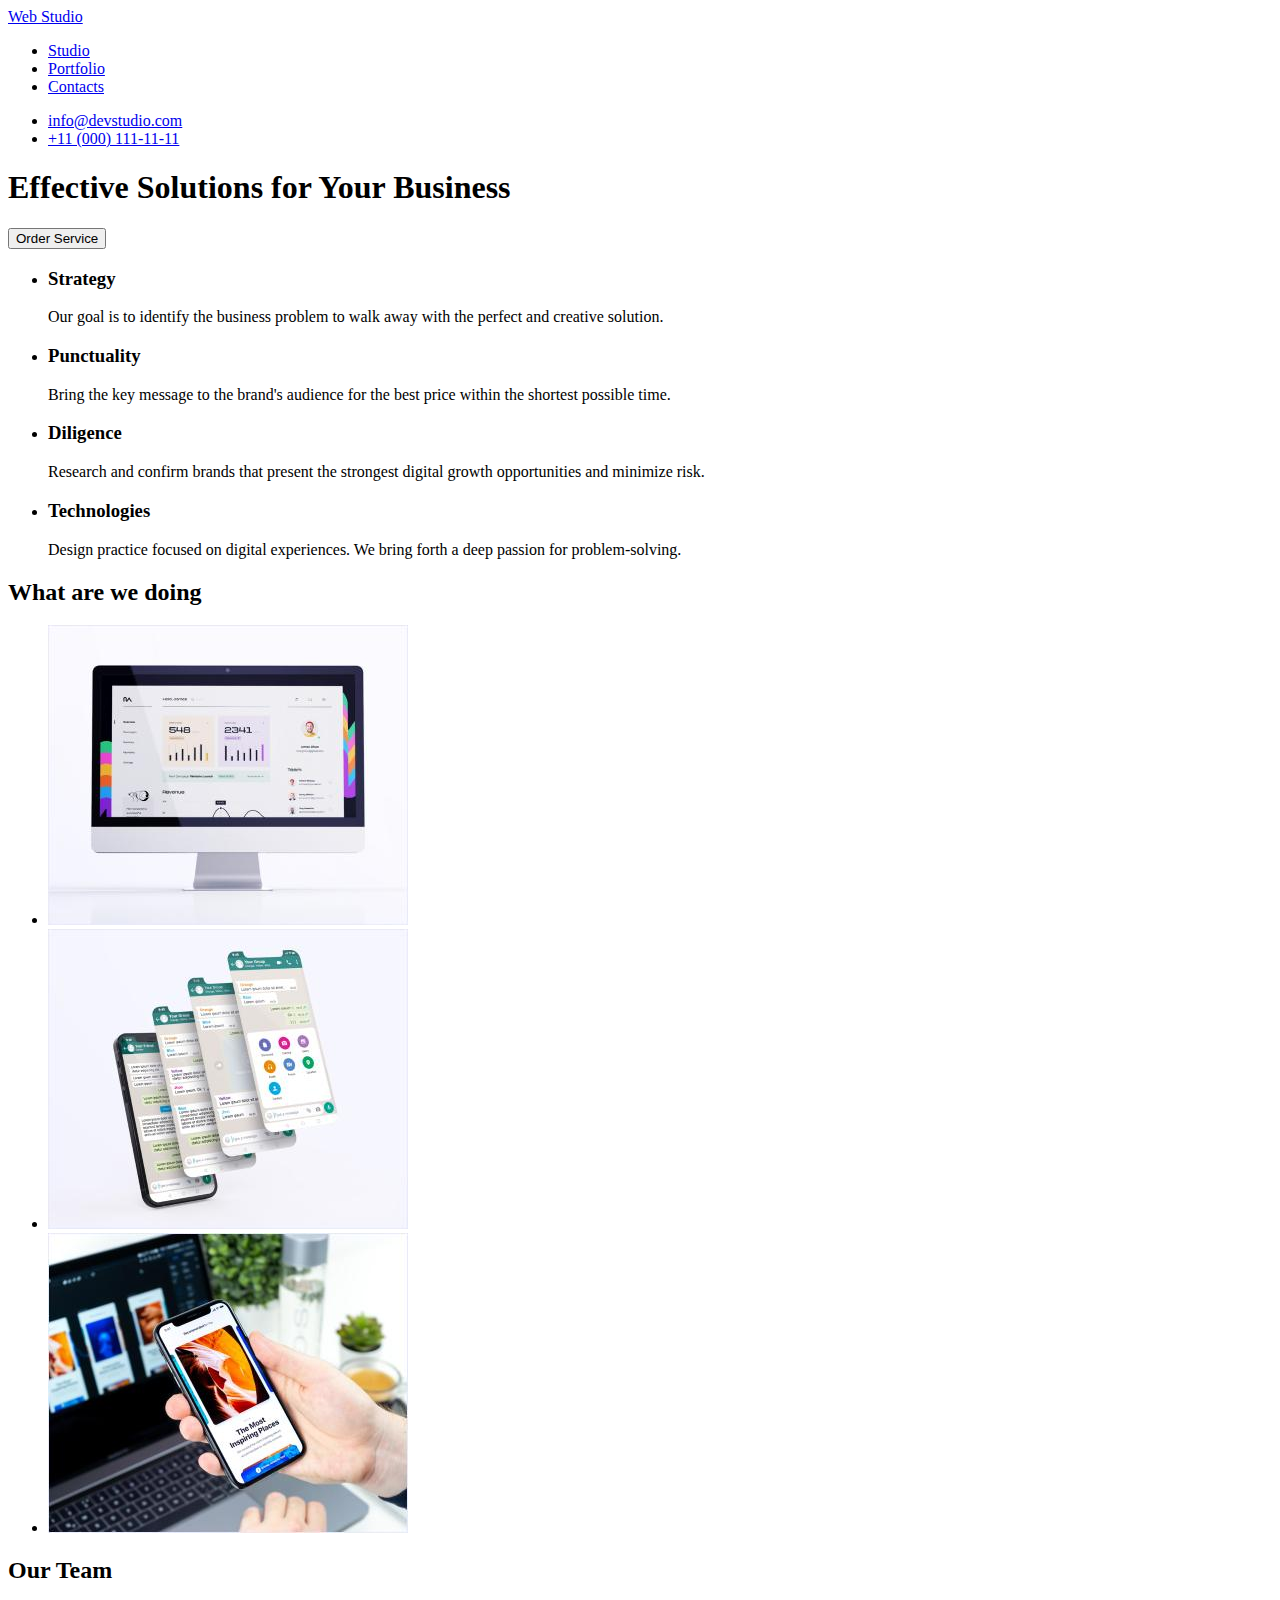
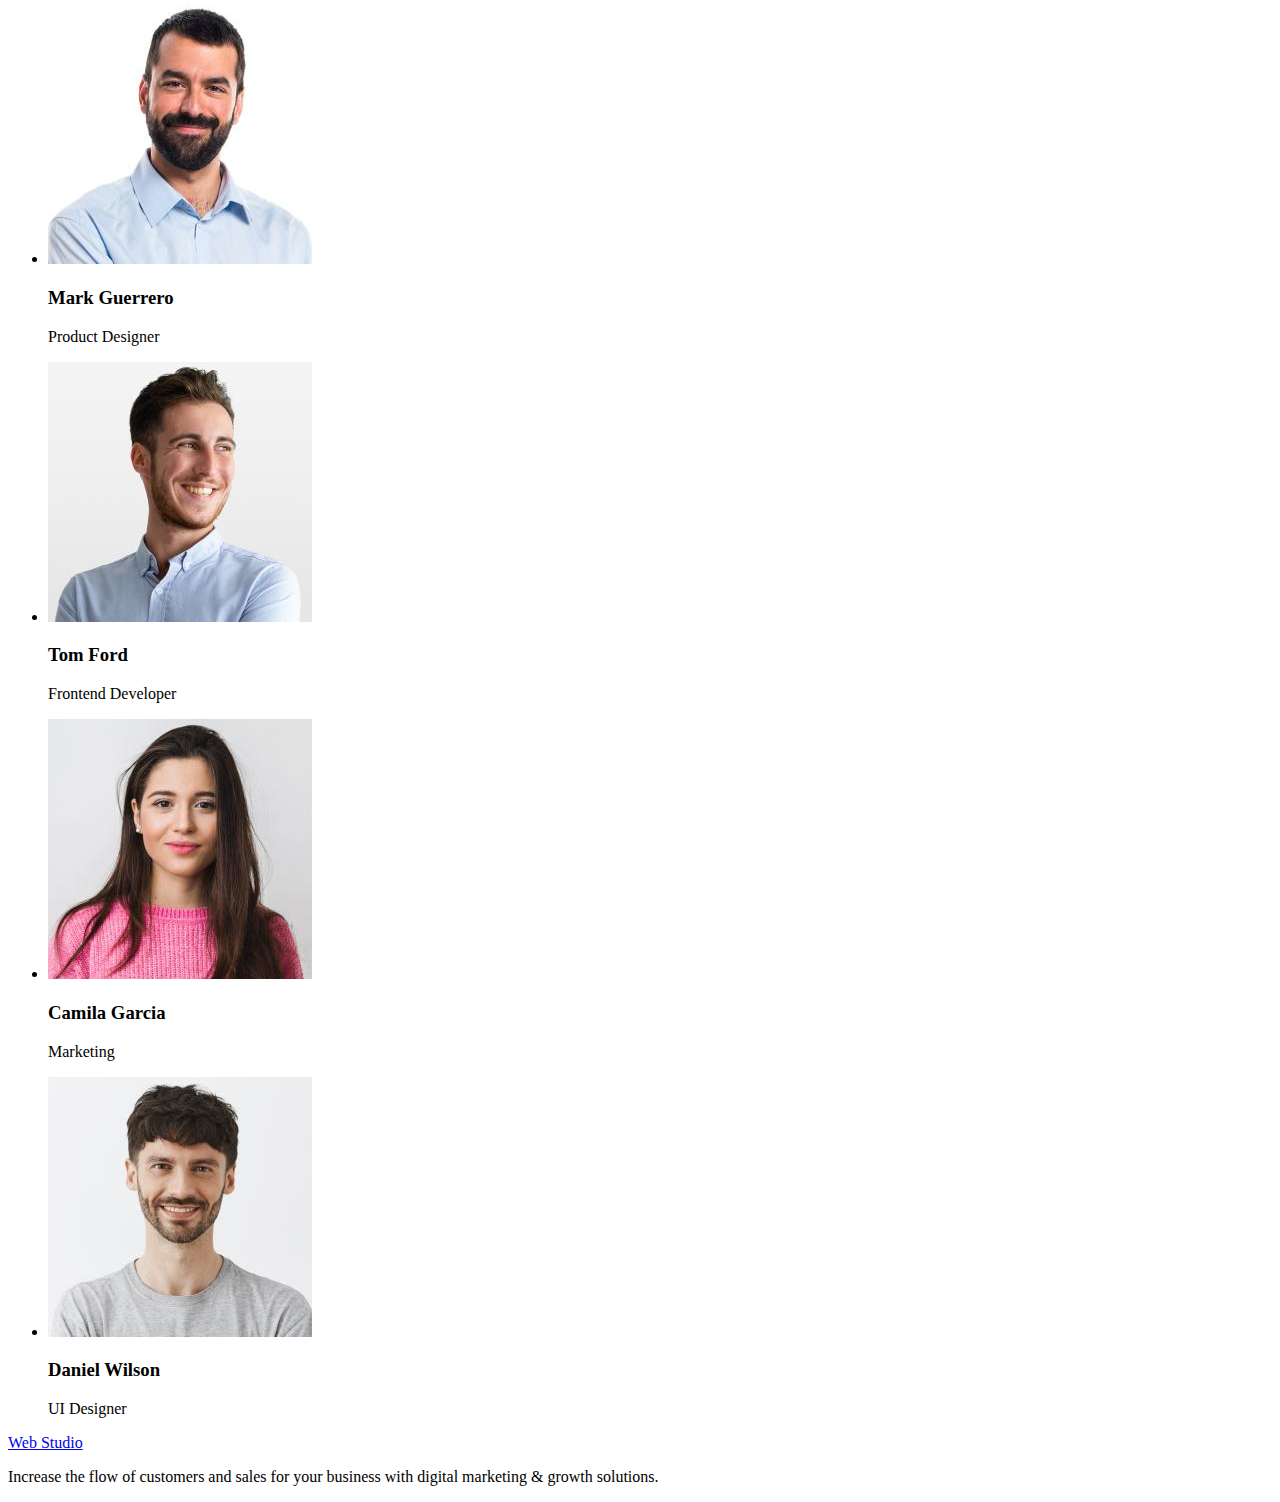
==== index.html @ 9831b47c "Initial commit" ====
<!DOCTYPE html>
<html lang="en">
  <head>
    <meta charset="UTF-8" />
    <meta http-equiv="X-UA-Compatible" content="IE=edge" />
    <meta name="viewport" content="width=device-width, initial-scale=1.0" />
    <title>Web Studio</title>
  </head>
  <body>
    <!-- HEADER -->
    <header>
      <!-- NAVIGATION -->
      <nav>
        <a href="./index.html">Web Studio</a>
        <ul>
          <li><a href="#">Studio</a></li>
          <li><a href="#">Portfolio</a></li>
          <li><a href="#">Contacts</a></li>
        </ul>
      </nav>
      <!-- HEADER CONTACTS -->
      <ul>
        <li><a href="mailto:info@devstudio.com">info@devstudio.com</a></li>
        <li><a href="tel:+110001111111">+11 (000) 111-11-11</a></li>
      </ul>
    </header>
    <main>
      <!-- HERRO -->
      <section>
        <h1>Effective Solutions for Your Business</h1>
        <button type="button">Order Service</button>
      </section>
      <!-- FEATURES -->
      <section>
        <h2 hidden>Features</h2>
        <ul>
          <li>
            <h3>Strategy</h3>
            <p>
              Our goal is to identify the business problem to walk away with the
              perfect and creative solution.
            </p>
          </li>
          <li>
            <h3>Punctuality</h3>
            <p>
              Bring the key message to the brand's audience for the best price
              within the shortest possible time.
            </p>
          </li>
          <li>
            <h3>Diligence</h3>
            <p>
              Research and confirm brands that present the strongest digital
              growth opportunities and minimize risk.
            </p>
          </li>
          <li>
            <h3>Technologies</h3>
            <p>
              Design practice focused on digital experiences. We bring forth a
              deep passion for problem-solving.
            </p>
          </li>
        </ul>
      </section>
      <!-- DIRECTIONS OF WORK -->
      <section>
        <h2>What are we doing</h2>
        <ul>
          <li>
            <img
              src="./images/direction/img-desktop.jpg"
              alt="image of desktop app on pc"
              width="360"
              height="300"
            />
          </li>
          <li>
            <img
              src="./images/direction/img-chat.jpg"
              alt="image of chat on phone"
              width="360"
              height="300"
            />
          </li>
          <li>
            <img
              src="./images/direction/img-app.jpg"
              alt="image of app on phone"
              width="360"
              height="300"
            />
          </li>
        </ul>
      </section>
      <!-- TEAM -->
      <section>
        <h2>Our Team</h2>
        <ul>
          <li>
            <img
              src="./images/team/img-mark-guerrero.jpg"
              alt="photo of product designer"
              width="264"
              height="260"
            />
            <h3>Mark Guerrero</h3>
            <p>Product Designer</p>
          </li>
          <li>
            <img
              src="./images/team/img-tom-ford.jpg"
              alt="photo of frontend developer"
              width="264"
              height="260"
            />
            <h3>Tom Ford</h3>
            <p>Frontend Developer</p>
          </li>
          <li>
            <img
              src="./images/team/img-camila-garcia.jpg"
              alt="photo of marketing manager"
              width="264"
              height="260"
            />
            <h3>Camila Garcia</h3>
            <p>Marketing</p>
          </li>
          <li>
            <img
              src="./images/team/img-daniel-wilson.jpg"
              alt="photo of UI designer"
              width="264"
              height="260"
            />
            <h3>Daniel Wilson</h3>
            <p>UI Designer</p>
          </li>
        </ul>
      </section>
    </main>
    <!-- FOOTER -->
    <footer>
      <a href="./index.html">Web Studio</a>
      <p>
        Increase the flow of customers and sales for your business with digital
        marketing & growth solutions.
      </p>
    </footer>
  </body>
</html>
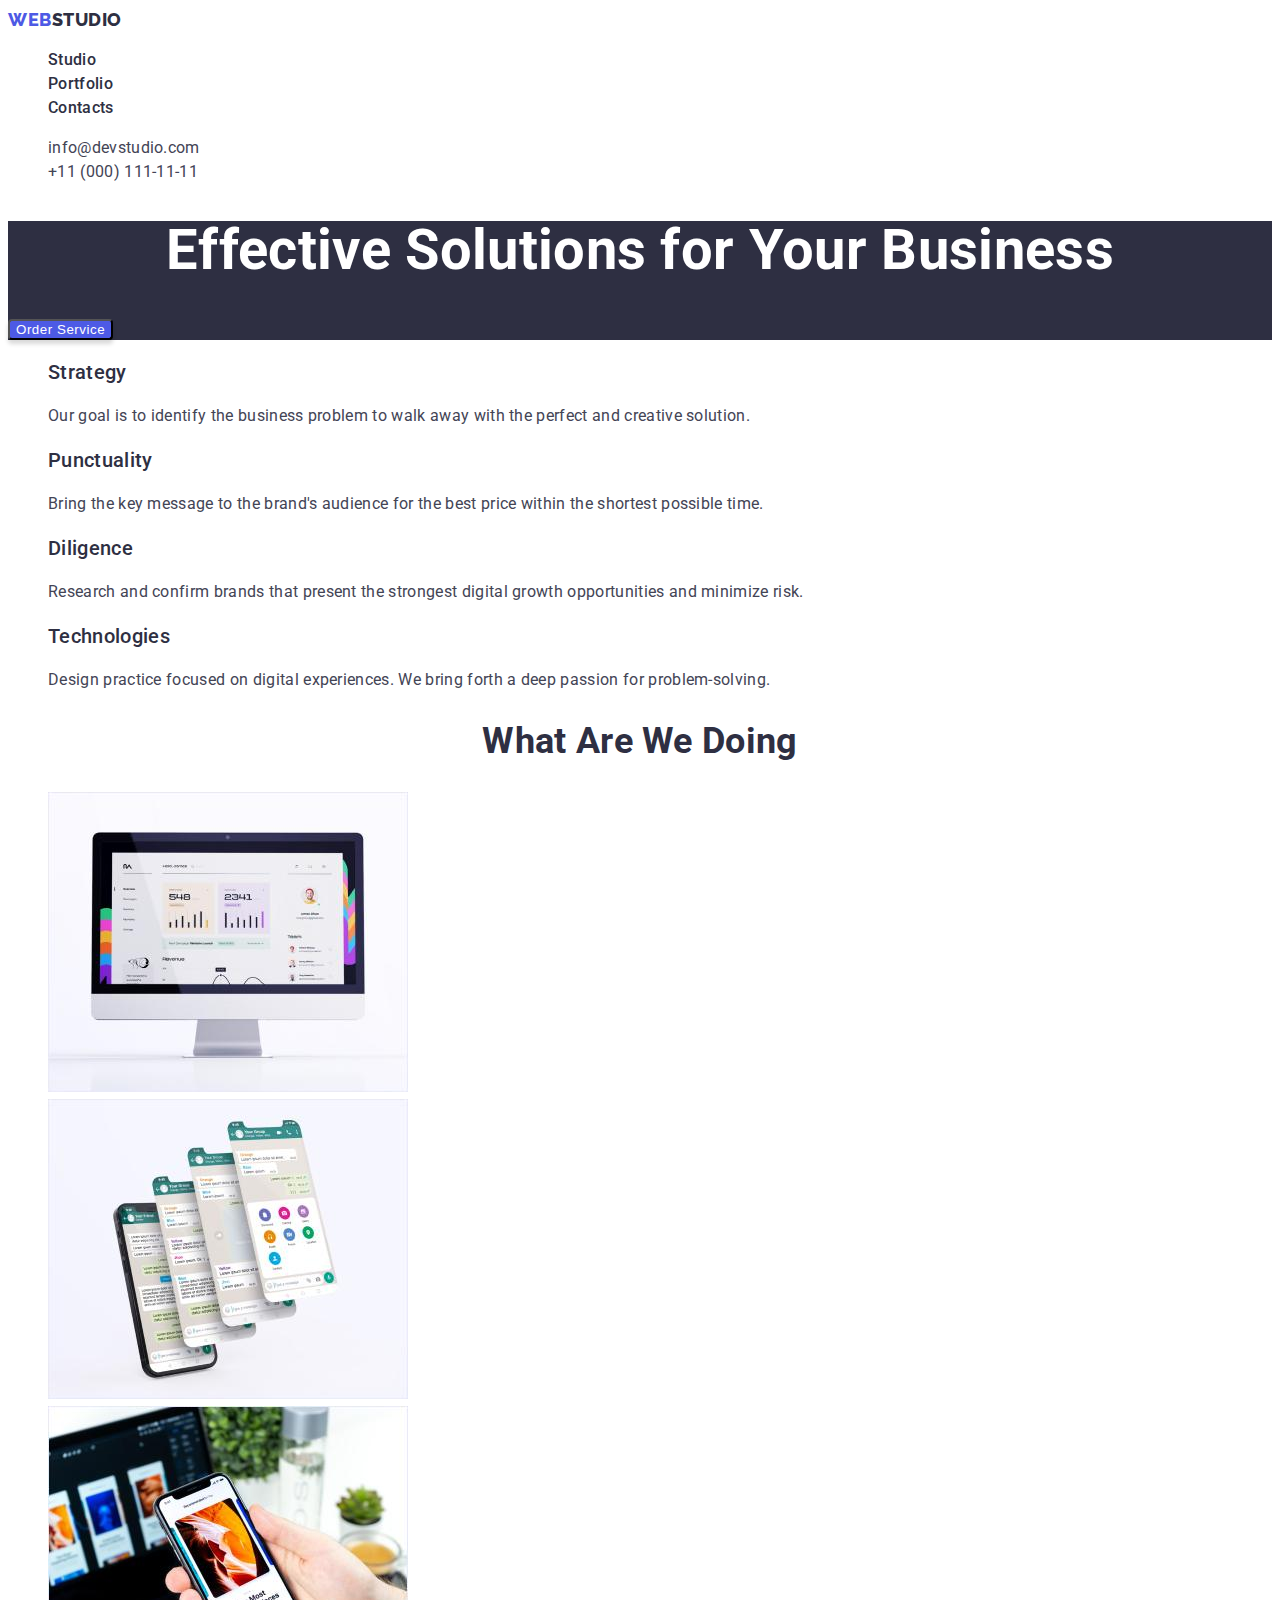
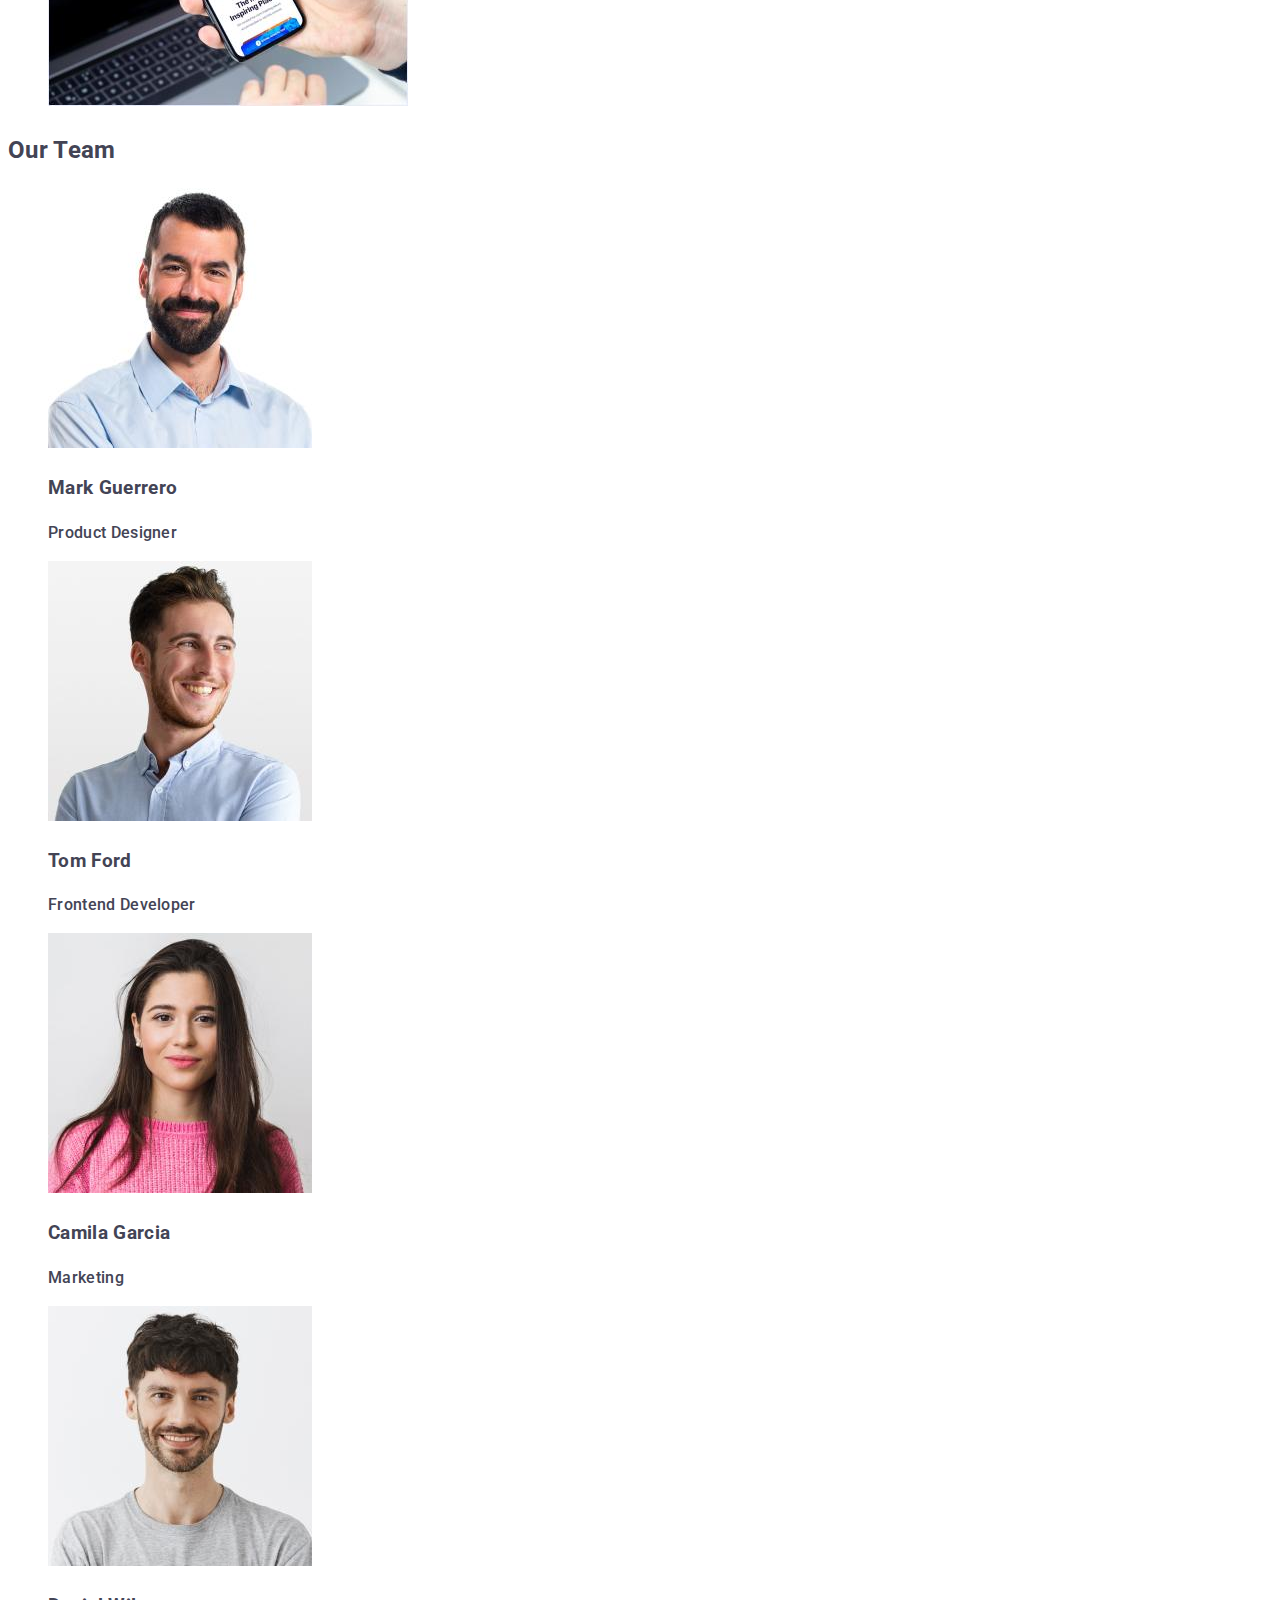
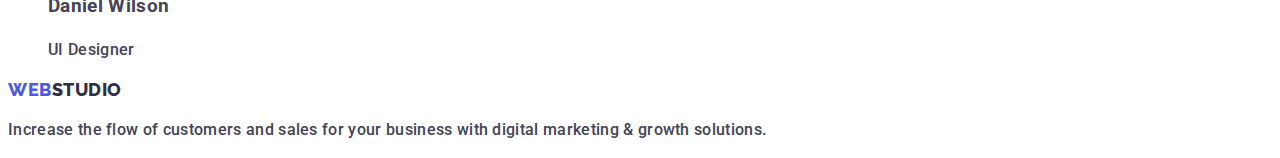
==== commit bdba4319: "Change index.html, add portfolio.hml, styles.css, img" ====
--- a/index.html
+++ b/index.html
@@ -5,59 +5,78 @@
     <meta http-equiv="X-UA-Compatible" content="IE=edge" />
     <meta name="viewport" content="width=device-width, initial-scale=1.0" />
     <title>Web Studio</title>
+    <link rel="preconnect" href="https://fonts.googleapis.com" />
+    <link rel="preconnect" href="https://fonts.gstatic.com" crossorigin />
+    <link
+      href="https://fonts.googleapis.com/css2?family=Raleway:wght@800&family=Roboto:wght@400;500;700&display=swap"
+      rel="stylesheet"
+    />
+    <link rel="stylesheet" href="./css/styles.css" />
   </head>
   <body>
     <!-- HEADER -->
     <header>
       <!-- NAVIGATION -->
       <nav>
-        <a href="./index.html">Web Studio</a>
-        <ul>
-          <li><a href="#">Studio</a></li>
-          <li><a href="#">Portfolio</a></li>
-          <li><a href="#">Contacts</a></li>
+        <a href="./index.html" class="logo-black link"
+          ><span class="logo-blue">Web</span> Studio</a
+        >
+        <ul class="list">
+          <li><a href="./index.html" class="link header-menu">Studio</a></li>
+          <li>
+            <a href="./portfolio.html" class="link header-menu">Portfolio</a>
+          </li>
+          <li><a href="#" class="link header-menu">Contacts</a></li>
         </ul>
       </nav>
       <!-- HEADER CONTACTS -->
-      <ul>
-        <li><a href="mailto:info@devstudio.com">info@devstudio.com</a></li>
-        <li><a href="tel:+110001111111">+11 (000) 111-11-11</a></li>
+      <ul class="list">
+        <li>
+          <a href="mailto:info@devstudio.com" class="link header-contacts"
+            >info@devstudio.com</a
+          >
+        </li>
+        <li>
+          <a href="tel:+110001111111" class="link header-contacts"
+            >+11 (000) 111-11-11</a
+          >
+        </li>
       </ul>
     </header>
     <main>
-      <!-- HERRO -->
-      <section>
-        <h1>Effective Solutions for Your Business</h1>
-        <button type="button">Order Service</button>
+      <!-- HERO -->
+      <section class="hero">
+        <h1 class="hero-title">Effective Solutions for Your Business</h1>
+        <button type="button" class="hero-button">Order Service</button>
       </section>
       <!-- FEATURES -->
       <section>
-        <h2 hidden>Features</h2>
-        <ul>
+        <h2 hidden class="hidden-title">Features</h2>
+        <ul class="list">
           <li>
-            <h3>Strategy</h3>
-            <p>
+            <h3 class="features-subtitle">Strategy</h3>
+            <p class="features-text">
               Our goal is to identify the business problem to walk away with the
               perfect and creative solution.
             </p>
           </li>
           <li>
-            <h3>Punctuality</h3>
-            <p>
+            <h3 class="features-subtitle">Punctuality</h3>
+            <p class="features-text">
               Bring the key message to the brand's audience for the best price
               within the shortest possible time.
             </p>
           </li>
           <li>
-            <h3>Diligence</h3>
-            <p>
+            <h3 class="features-subtitle">Diligence</h3>
+            <p class="features-text">
               Research and confirm brands that present the strongest digital
               growth opportunities and minimize risk.
             </p>
           </li>
           <li>
-            <h3>Technologies</h3>
-            <p>
+            <h3 class="features-subtitle">Technologies</h3>
+            <p class="features-text">
               Design practice focused on digital experiences. We bring forth a
               deep passion for problem-solving.
             </p>
@@ -66,8 +85,8 @@
       </section>
       <!-- DIRECTIONS OF WORK -->
       <section>
-        <h2>What are we doing</h2>
-        <ul>
+        <h2 class="direction-title">What are we doing</h2>
+        <ul class="list">
           <li>
             <img
               src="./images/direction/img-desktop.jpg"
@@ -97,7 +116,7 @@
       <!-- TEAM -->
       <section>
         <h2>Our Team</h2>
-        <ul>
+        <ul class="list">
           <li>
             <img
               src="./images/team/img-mark-guerrero.jpg"
@@ -143,7 +162,9 @@
     </main>
     <!-- FOOTER -->
     <footer>
-      <a href="./index.html">Web Studio</a>
+      <a href="./index.html" class="logo-black link"
+        ><span class="logo-blue">Web</span> Studio</a
+      >
       <p>
         Increase the flow of customers and sales for your business with digital
         marketing & growth solutions.
--- a/css/styles.css
+++ b/css/styles.css
@@ -0,0 +1,101 @@
+:root {
+    --color-primary--: #434455;
+    --color-secondary--: #2E2F42;
+    --color-background--: #fff;
+    --color-logo-blue--: #4D5AE5;
+    --color-button-hero-active--: #404BBF;
+    
+
+
+}
+
+body {
+    font-family: 'Roboto', sans-serif;
+    font-weight: 500;
+    font-size: 16px;
+    line-height: 1.5;
+    letter-spacing: 0.02em;
+    color: var(--color-primary--);
+    background-color: var(--color-background--);
+}
+.link {
+    text-decoration: none;
+}
+.list {
+    list-style: none;
+}
+
+/* STUDIO */
+/* HEADER */
+/* NAVIGATION */
+/* LOGO NAVIGATION, LOGO FOOTER*/
+.logo-black {
+    font-family: 'Raleway', sans-serif;
+    font-weight: 800;
+    font-size: 18px;
+    line-height: 1.33;
+    display: flex;
+    align-items: center;
+    letter-spacing: 0.03em;
+    text-transform: uppercase;
+    color: var(--color-secondary--);
+}
+.logo-blue {
+    color: var(--color-logo-blue--);
+}
+/* NAV MENU */
+.header-menu {
+    color: var(--color-secondary--);
+}
+/* HEADER CONTACTS */
+.header-contacts {
+    font-weight: 400;
+    color: var(--color-primary--);
+}
+/* MAIN */
+/* HERO */
+.hero {
+    background-color: var(--color-secondary--);
+}
+.hero-title {
+    font-weight: 700;
+    font-size: 56px;
+    line-height: 1.07;
+    text-align: center;
+    color: var(--color-background--);
+}
+.hero-button {
+    display: flex;
+    letter-spacing: 0.04em;
+    align-items: center;
+    color: var(--color-background--);
+    background-color: var(--color-logo-blue--);
+    box-shadow: 0px 4px 4px rgba(0, 0, 0, 0.15);
+    border-radius: 4px;
+}
+.hero-button:hover,
+.hero-button:focus {
+    background: var(--color-button-hero-active--);
+}
+/* FEATURES */
+.features-subtitle {
+    font-weight: 500;
+    font-size: 20px;
+    line-height: 1.2;
+    color: var(--color-secondary--);
+}
+.features-text {
+    font-weight: 400;
+}
+/* DIRECTIONS OF WORK */
+.direction-title {
+    font-weight: 700;
+    font-size: 36px;
+    line-height: 1.11;
+    text-align: center;
+    text-transform: capitalize;
+    color: var(--color-secondary--);
+}
+/* TEAM */
+/* FOOTER */
+/* PORTFOLIO */
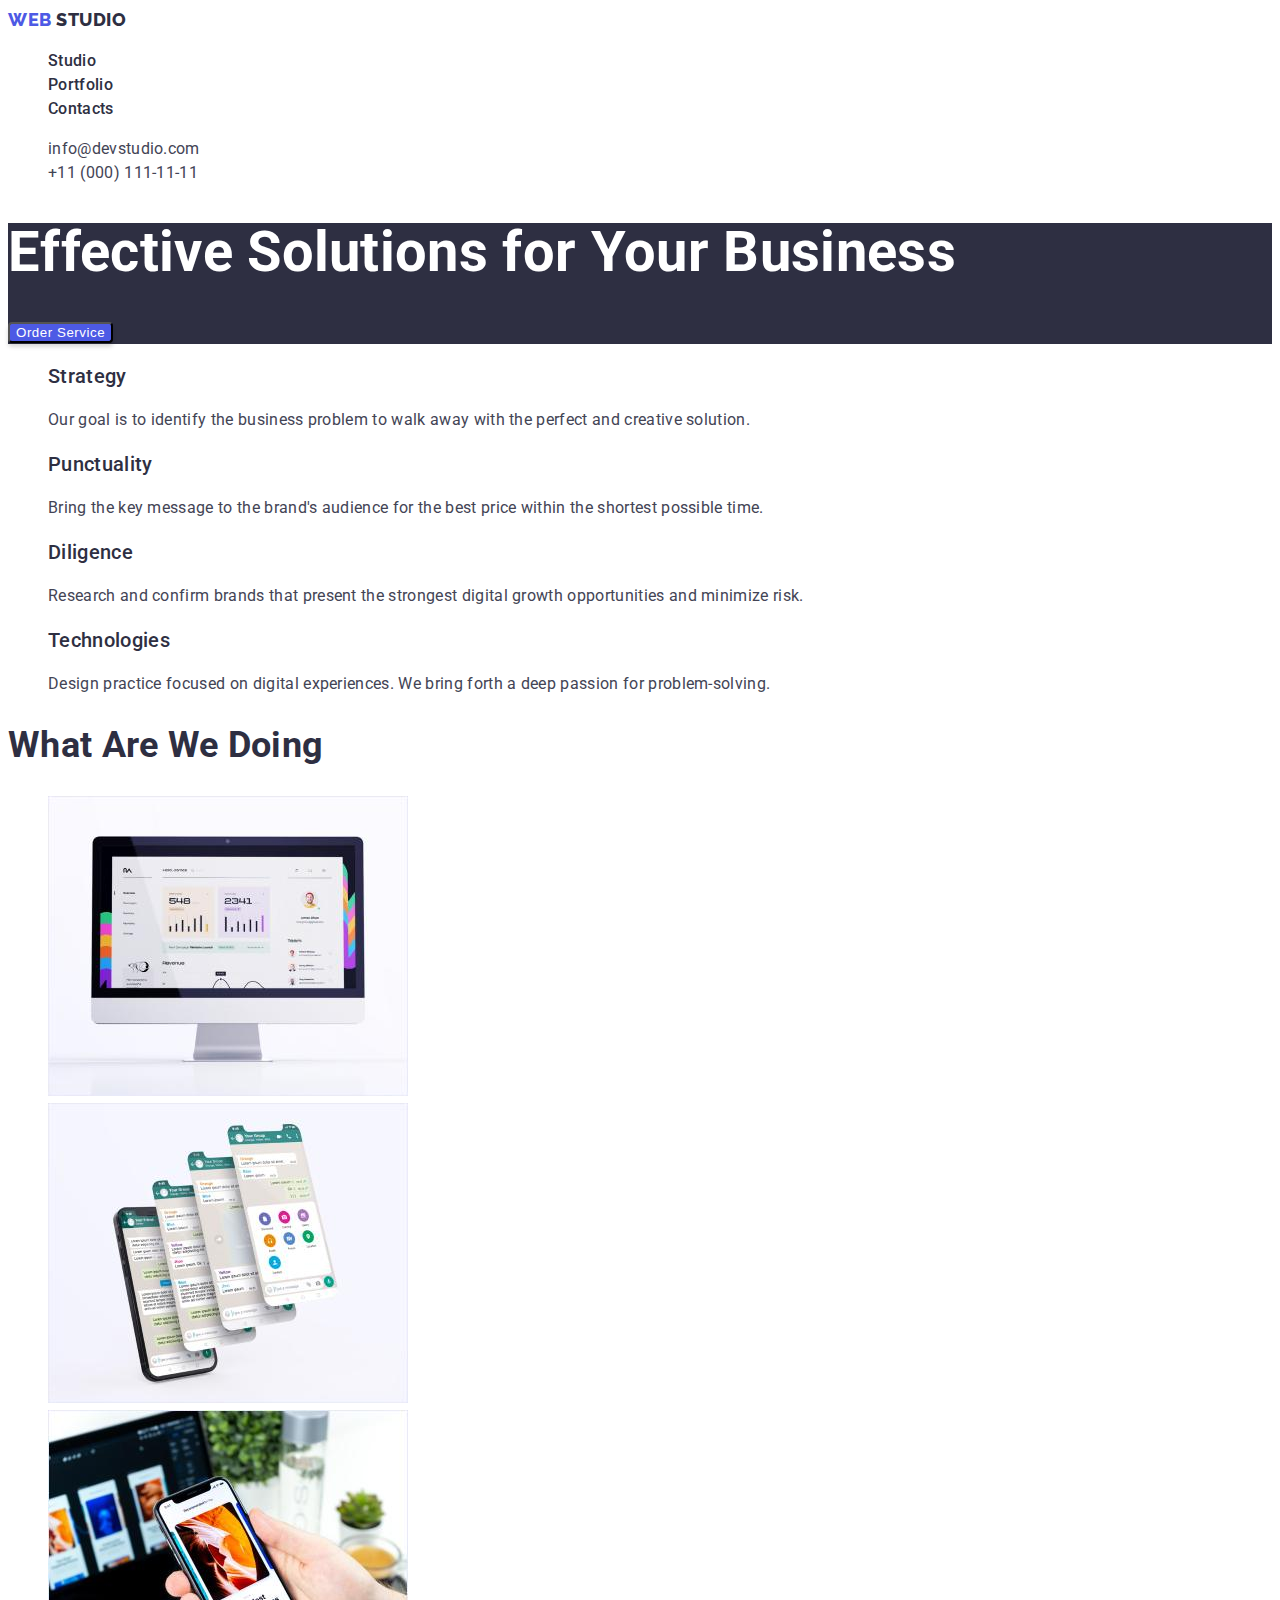
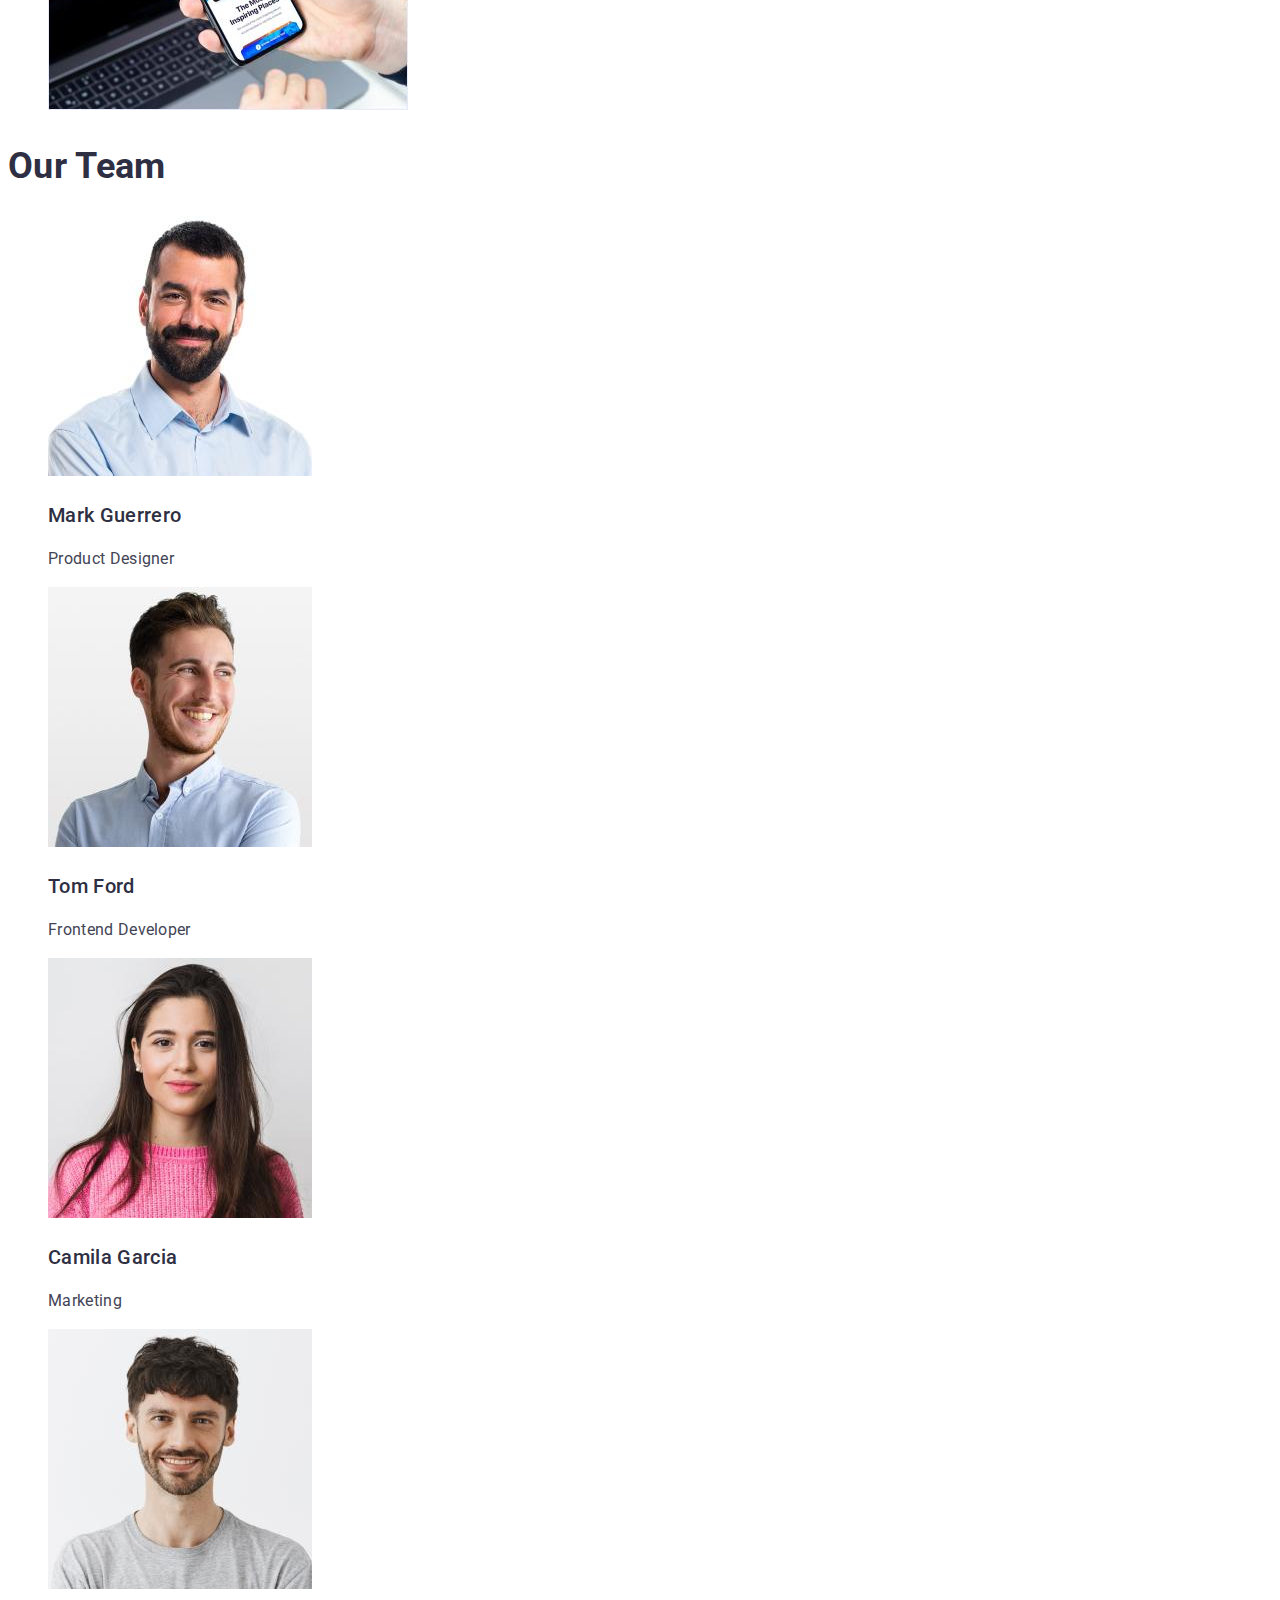
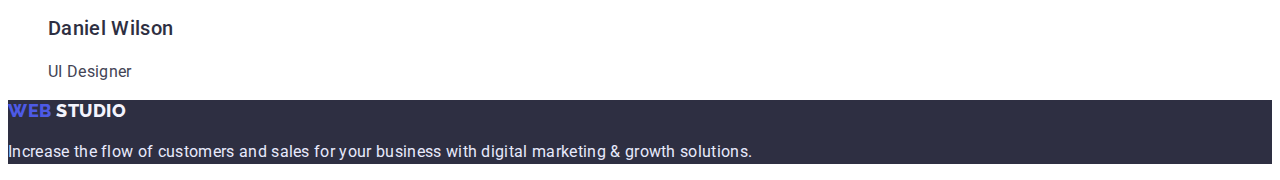
==== commit e6d5e562: "Change index.html, portfolio.html, styles.css" ====
--- a/index.html
+++ b/index.html
@@ -115,7 +115,7 @@
       </section>
       <!-- TEAM -->
       <section>
-        <h2>Our Team</h2>
+        <h2 class="team-title">Our Team</h2>
         <ul class="list">
           <li>
             <img
@@ -124,8 +124,8 @@
               width="264"
               height="260"
             />
-            <h3>Mark Guerrero</h3>
-            <p>Product Designer</p>
+            <h3 class="team-subtitle">Mark Guerrero</h3>
+            <p class="team-text">Product Designer</p>
           </li>
           <li>
             <img
@@ -134,8 +134,8 @@
               width="264"
               height="260"
             />
-            <h3>Tom Ford</h3>
-            <p>Frontend Developer</p>
+            <h3 class="team-subtitle">Tom Ford</h3>
+            <p class="team-text">Frontend Developer</p>
           </li>
           <li>
             <img
@@ -144,8 +144,8 @@
               width="264"
               height="260"
             />
-            <h3>Camila Garcia</h3>
-            <p>Marketing</p>
+            <h3 class="team-subtitle">Camila Garcia</h3>
+            <p class="team-text">Marketing</p>
           </li>
           <li>
             <img
@@ -154,18 +154,18 @@
               width="264"
               height="260"
             />
-            <h3>Daniel Wilson</h3>
-            <p>UI Designer</p>
+            <h3 class="team-subtitle">Daniel Wilson</h3>
+            <p class="team-text">UI Designer</p>
           </li>
         </ul>
       </section>
     </main>
     <!-- FOOTER -->
-    <footer>
-      <a href="./index.html" class="logo-black link"
+    <footer class="footer">
+      <a href="./index.html" class="link logo-white"
         ><span class="logo-blue">Web</span> Studio</a
       >
-      <p>
+      <p class="footer-text">
         Increase the flow of customers and sales for your business with digital
         marketing & growth solutions.
       </p>
--- a/css/styles.css
+++ b/css/styles.css
@@ -4,9 +4,8 @@
     --color-background--: #fff;
     --color-logo-blue--: #4D5AE5;
     --color-button-hero-active--: #404BBF;
-    
-
-
+    --color-logo-white--: #F4F4FD;
+    --color-footer-text--: #E7E9FC;
 }
 
 body {
@@ -34,14 +33,21 @@
     font-weight: 800;
     font-size: 18px;
     line-height: 1.33;
-    display: flex;
-    align-items: center;
     letter-spacing: 0.03em;
     text-transform: uppercase;
     color: var(--color-secondary--);
 }
 .logo-blue {
     color: var(--color-logo-blue--);
+}
+.logo-white {
+    font-family: 'Raleway', sans-serif;
+        font-weight: 800;
+        font-size: 18px;
+        line-height: 1.17;
+        letter-spacing: 0.03em;
+        text-transform: uppercase;
+        color: var(--color-logo-white--);
 }
 /* NAV MENU */
 .header-menu {
@@ -61,13 +67,10 @@
     font-weight: 700;
     font-size: 56px;
     line-height: 1.07;
-    text-align: center;
     color: var(--color-background--);
 }
 .hero-button {
-    display: flex;
     letter-spacing: 0.04em;
-    align-items: center;
     color: var(--color-background--);
     background-color: var(--color-logo-blue--);
     box-shadow: 0px 4px 4px rgba(0, 0, 0, 0.15);
@@ -77,25 +80,57 @@
 .hero-button:focus {
     background: var(--color-button-hero-active--);
 }
-/* FEATURES */
-.features-subtitle {
+/* FEATURES, TEAM, PORTFOLIO */
+.features-subtitle, 
+.team-subtitle,
+.portfolio-subtitle {
     font-weight: 500;
     font-size: 20px;
     line-height: 1.2;
     color: var(--color-secondary--);
 }
-.features-text {
+.features-text, 
+.team-text {
     font-weight: 400;
 }
-/* DIRECTIONS OF WORK */
-.direction-title {
+/* DIRECTIONS OF WORK, TEAM */
+.direction-title,
+.team-title {
     font-weight: 700;
     font-size: 36px;
     line-height: 1.11;
-    text-align: center;
     text-transform: capitalize;
     color: var(--color-secondary--);
 }
 /* TEAM */
+
 /* FOOTER */
+.footer {
+    background-color: var(--color-secondary--);
+}
+.footer-text {
+    font-weight: 400;
+    color: var(--color-footer-text--);
+}
 /* PORTFOLIO */
+.portfolio-button {
+    font-family: 'Roboto', sans-serif;
+    font-weight: 500;
+    font-size: 16px;
+    line-height: 1.5;
+    letter-spacing: 0.04em;
+    color: var(--color-logo-blue--);
+    background: var(--color-logo-white--);
+    border: 1px solid var(--color-footer-text--);
+    border-radius: 4px;
+}
+.portfolio-button:hover,
+.portfolio-button:focus {
+    color: var(--color-background--);
+    background: var(--color-button-hero-active--);
+    box-shadow: 0px 3px 1px rgba(0, 0, 0, 0.1), 0px 2px 1px rgba(0, 0, 0, 0.08), 0px 2px 2px rgba(0, 0, 0, 0.12);
+}
+.portfolio-text {
+    font-weight: 400;
+    color:  var(--color-primary--);
+}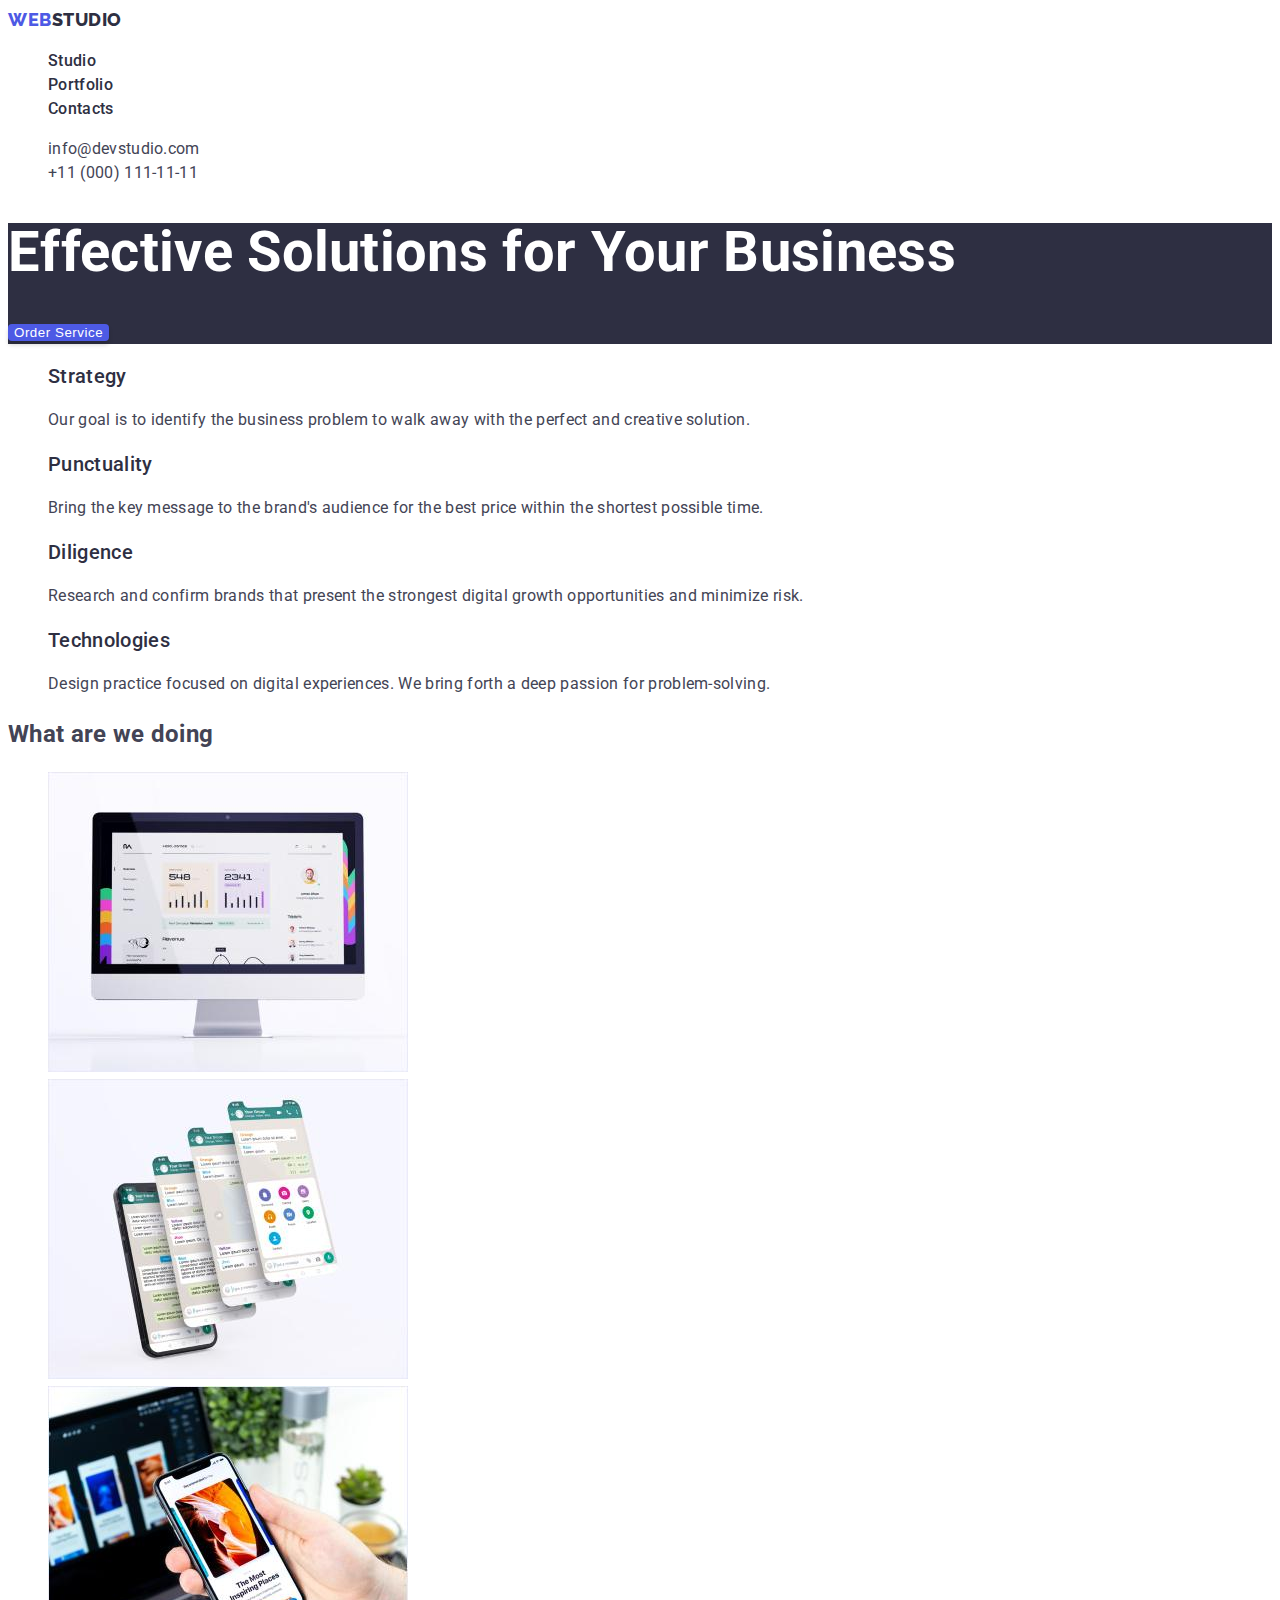
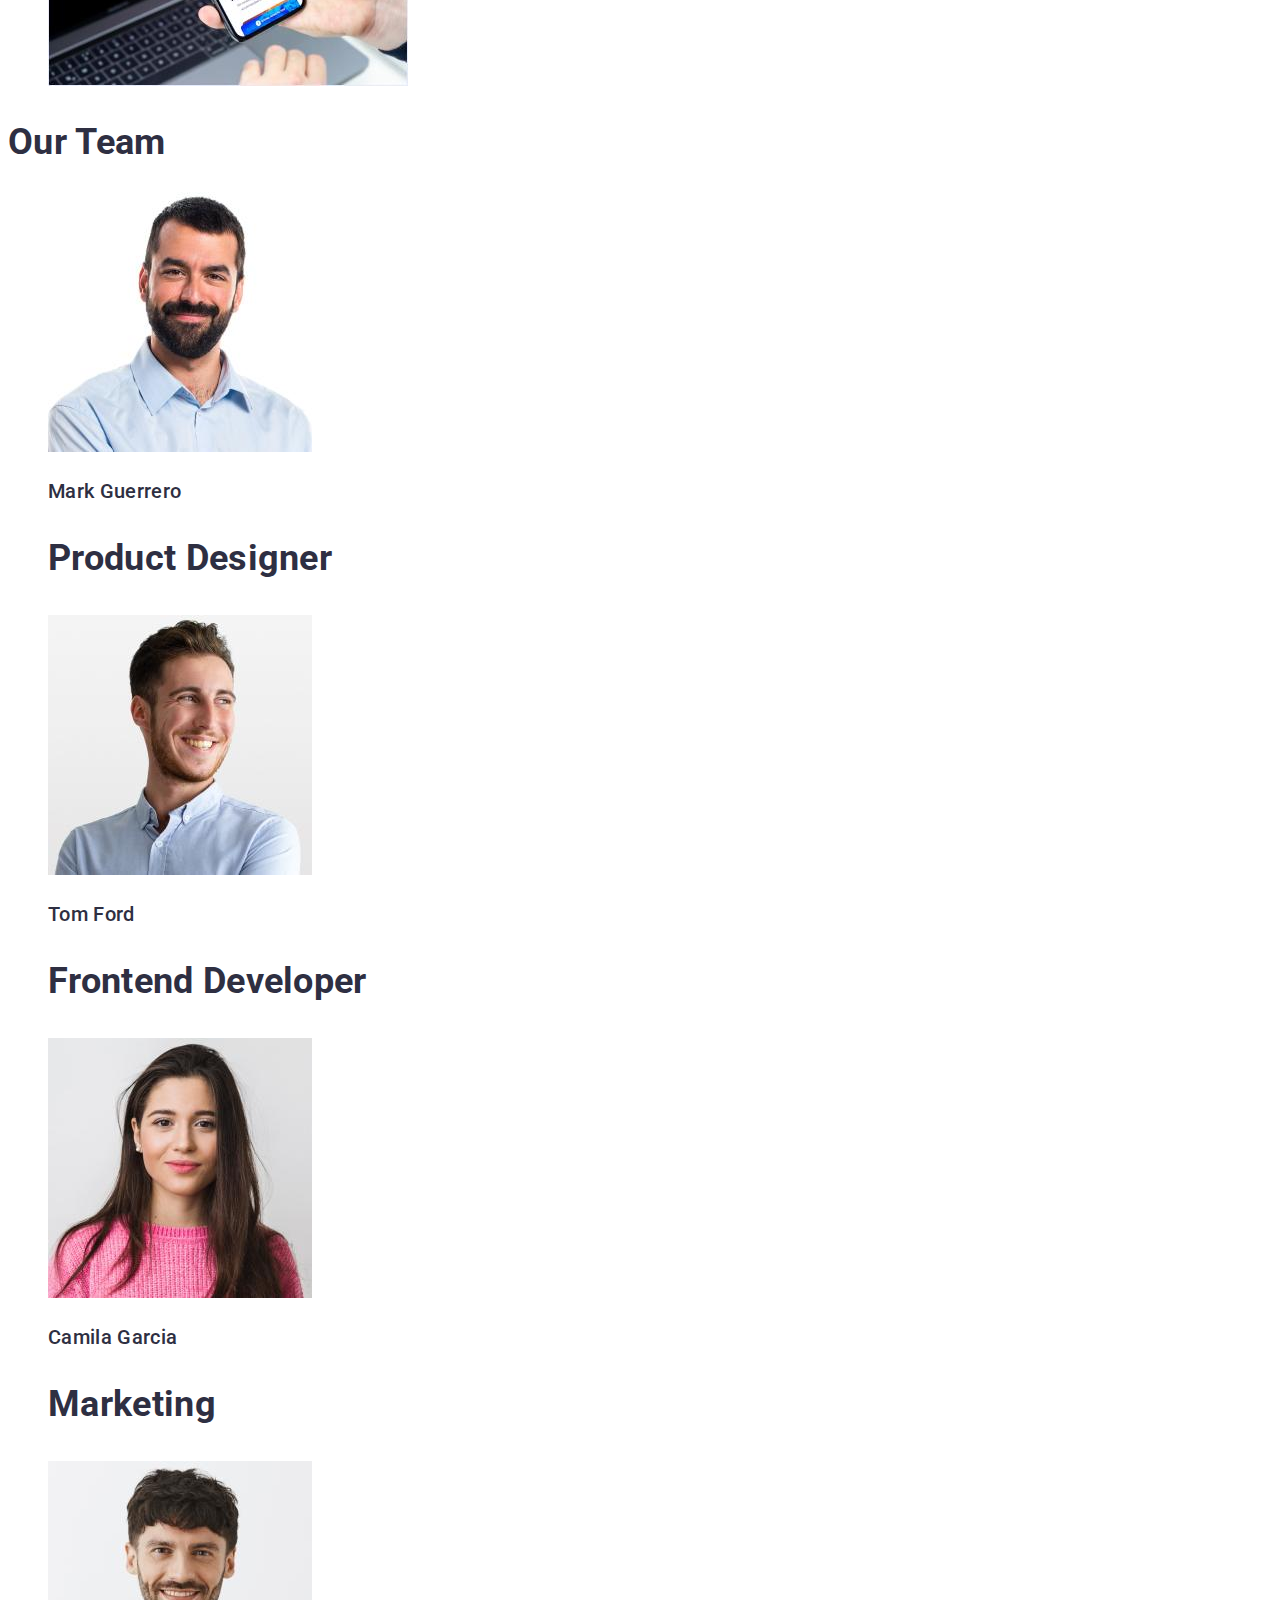
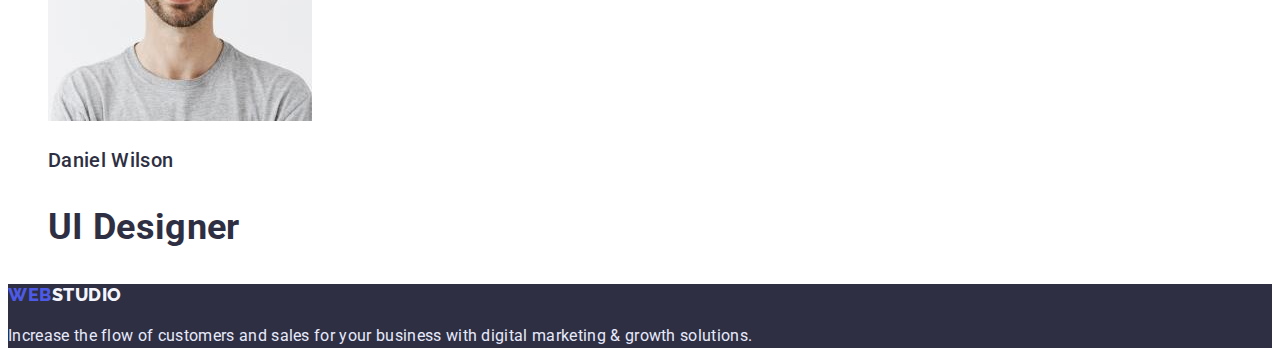
==== commit 12d46df8: "Changed index.html, portfolio.html, styles.css" ====
--- a/index.html
+++ b/index.html
@@ -19,7 +19,7 @@
       <!-- NAVIGATION -->
       <nav>
         <a href="./index.html" class="logo-black link"
-          ><span class="logo-blue">Web</span> Studio</a
+          ><span class="logo-blue">Web</span>Studio</a
         >
         <ul class="list">
           <li><a href="./index.html" class="link header-menu">Studio</a></li>
@@ -47,35 +47,35 @@
       <!-- HERO -->
       <section class="hero">
         <h1 class="hero-title">Effective Solutions for Your Business</h1>
-        <button type="button" class="hero-button">Order Service</button>
+        <button type="button" class="button hero-button">Order Service</button>
       </section>
       <!-- FEATURES -->
       <section>
         <h2 hidden class="hidden-title">Features</h2>
         <ul class="list">
           <li>
-            <h3 class="features-subtitle">Strategy</h3>
+            <h3 class="subtitle features-subtitle">Strategy</h3>
             <p class="features-text">
               Our goal is to identify the business problem to walk away with the
               perfect and creative solution.
             </p>
           </li>
           <li>
-            <h3 class="features-subtitle">Punctuality</h3>
+            <h3 class="subtitle features-subtitle">Punctuality</h3>
             <p class="features-text">
               Bring the key message to the brand's audience for the best price
               within the shortest possible time.
             </p>
           </li>
           <li>
-            <h3 class="features-subtitle">Diligence</h3>
+            <h3 class="subtitle features-subtitle">Diligence</h3>
             <p class="features-text">
               Research and confirm brands that present the strongest digital
               growth opportunities and minimize risk.
             </p>
           </li>
           <li>
-            <h3 class="features-subtitle">Technologies</h3>
+            <h3 class="subtitle features-subtitle">Technologies</h3>
             <p class="features-text">
               Design practice focused on digital experiences. We bring forth a
               deep passion for problem-solving.
@@ -115,7 +115,7 @@
       </section>
       <!-- TEAM -->
       <section>
-        <h2 class="team-title">Our Team</h2>
+        <h2 class="title team-title">Our Team</h2>
         <ul class="list">
           <li>
             <img
@@ -124,8 +124,8 @@
               width="264"
               height="260"
             />
-            <h3 class="team-subtitle">Mark Guerrero</h3>
-            <p class="team-text">Product Designer</p>
+            <h3 class="subtitle team-subtitle">Mark Guerrero</h3>
+            <p class="title team-text">Product Designer</p>
           </li>
           <li>
             <img
@@ -134,8 +134,8 @@
               width="264"
               height="260"
             />
-            <h3 class="team-subtitle">Tom Ford</h3>
-            <p class="team-text">Frontend Developer</p>
+            <h3 class="subtitle team-subtitle">Tom Ford</h3>
+            <p class="title team-text">Frontend Developer</p>
           </li>
           <li>
             <img
@@ -144,8 +144,8 @@
               width="264"
               height="260"
             />
-            <h3 class="team-subtitle">Camila Garcia</h3>
-            <p class="team-text">Marketing</p>
+            <h3 class="subtitle team-subtitle">Camila Garcia</h3>
+            <p class="title team-text">Marketing</p>
           </li>
           <li>
             <img
@@ -154,8 +154,8 @@
               width="264"
               height="260"
             />
-            <h3 class="team-subtitle">Daniel Wilson</h3>
-            <p class="team-text">UI Designer</p>
+            <h3 class="subtitle team-subtitle">Daniel Wilson</h3>
+            <p class="title team-text">UI Designer</p>
           </li>
         </ul>
       </section>
@@ -163,7 +163,7 @@
     <!-- FOOTER -->
     <footer class="footer">
       <a href="./index.html" class="link logo-white"
-        ><span class="logo-blue">Web</span> Studio</a
+        ><span class="logo-blue">Web</span>Studio</a
       >
       <p class="footer-text">
         Increase the flow of customers and sales for your business with digital
--- a/css/styles.css
+++ b/css/styles.css
@@ -3,14 +3,13 @@
     --color-secondary--: #2E2F42;
     --color-background--: #fff;
     --color-logo-blue--: #4D5AE5;
-    --color-button-hero-active--: #404BBF;
+    --color-button-active--: #404BBF;
     --color-logo-white--: #F4F4FD;
     --color-footer-text--: #E7E9FC;
 }
 
 body {
     font-family: 'Roboto', sans-serif;
-    font-weight: 500;
     font-size: 16px;
     line-height: 1.5;
     letter-spacing: 0.02em;
@@ -22,6 +21,10 @@
 }
 .list {
     list-style: none;
+}
+.button {
+    cursor: pointer;
+    border: none;
 }
 
 /* STUDIO */
@@ -51,11 +54,17 @@
 }
 /* NAV MENU */
 .header-menu {
+    font-weight: 500;
     color: var(--color-secondary--);
+}
+.header-menu:hover,
+.header-menu:focus,
+.header-contacts:hover,
+.header-contacts:focus {
+    color: var(--color-button-active--);
 }
 /* HEADER CONTACTS */
 .header-contacts {
-    font-weight: 400;
     color: var(--color-primary--);
 }
 /* MAIN */
@@ -70,6 +79,7 @@
     color: var(--color-background--);
 }
 .hero-button {
+    font-weight: 500;
     letter-spacing: 0.04em;
     color: var(--color-background--);
     background-color: var(--color-logo-blue--);
@@ -78,24 +88,17 @@
 }
 .hero-button:hover,
 .hero-button:focus {
-    background: var(--color-button-hero-active--);
+    background: var(--color-button-active--);
 }
 /* FEATURES, TEAM, PORTFOLIO */
-.features-subtitle, 
-.team-subtitle,
-.portfolio-subtitle {
+.subtitle {
     font-weight: 500;
     font-size: 20px;
     line-height: 1.2;
     color: var(--color-secondary--);
 }
-.features-text, 
-.team-text {
-    font-weight: 400;
-}
 /* DIRECTIONS OF WORK, TEAM */
-.direction-title,
-.team-title {
+.title {
     font-weight: 700;
     font-size: 36px;
     line-height: 1.11;
@@ -109,7 +112,6 @@
     background-color: var(--color-secondary--);
 }
 .footer-text {
-    font-weight: 400;
     color: var(--color-footer-text--);
 }
 /* PORTFOLIO */
@@ -123,14 +125,14 @@
     background: var(--color-logo-white--);
     border: 1px solid var(--color-footer-text--);
     border-radius: 4px;
+    cursor: pointer;
 }
 .portfolio-button:hover,
 .portfolio-button:focus {
     color: var(--color-background--);
-    background: var(--color-button-hero-active--);
+    background: var(--color-button-active--);
     box-shadow: 0px 3px 1px rgba(0, 0, 0, 0.1), 0px 2px 1px rgba(0, 0, 0, 0.08), 0px 2px 2px rgba(0, 0, 0, 0.12);
 }
 .portfolio-text {
-    font-weight: 400;
     color:  var(--color-primary--);
 }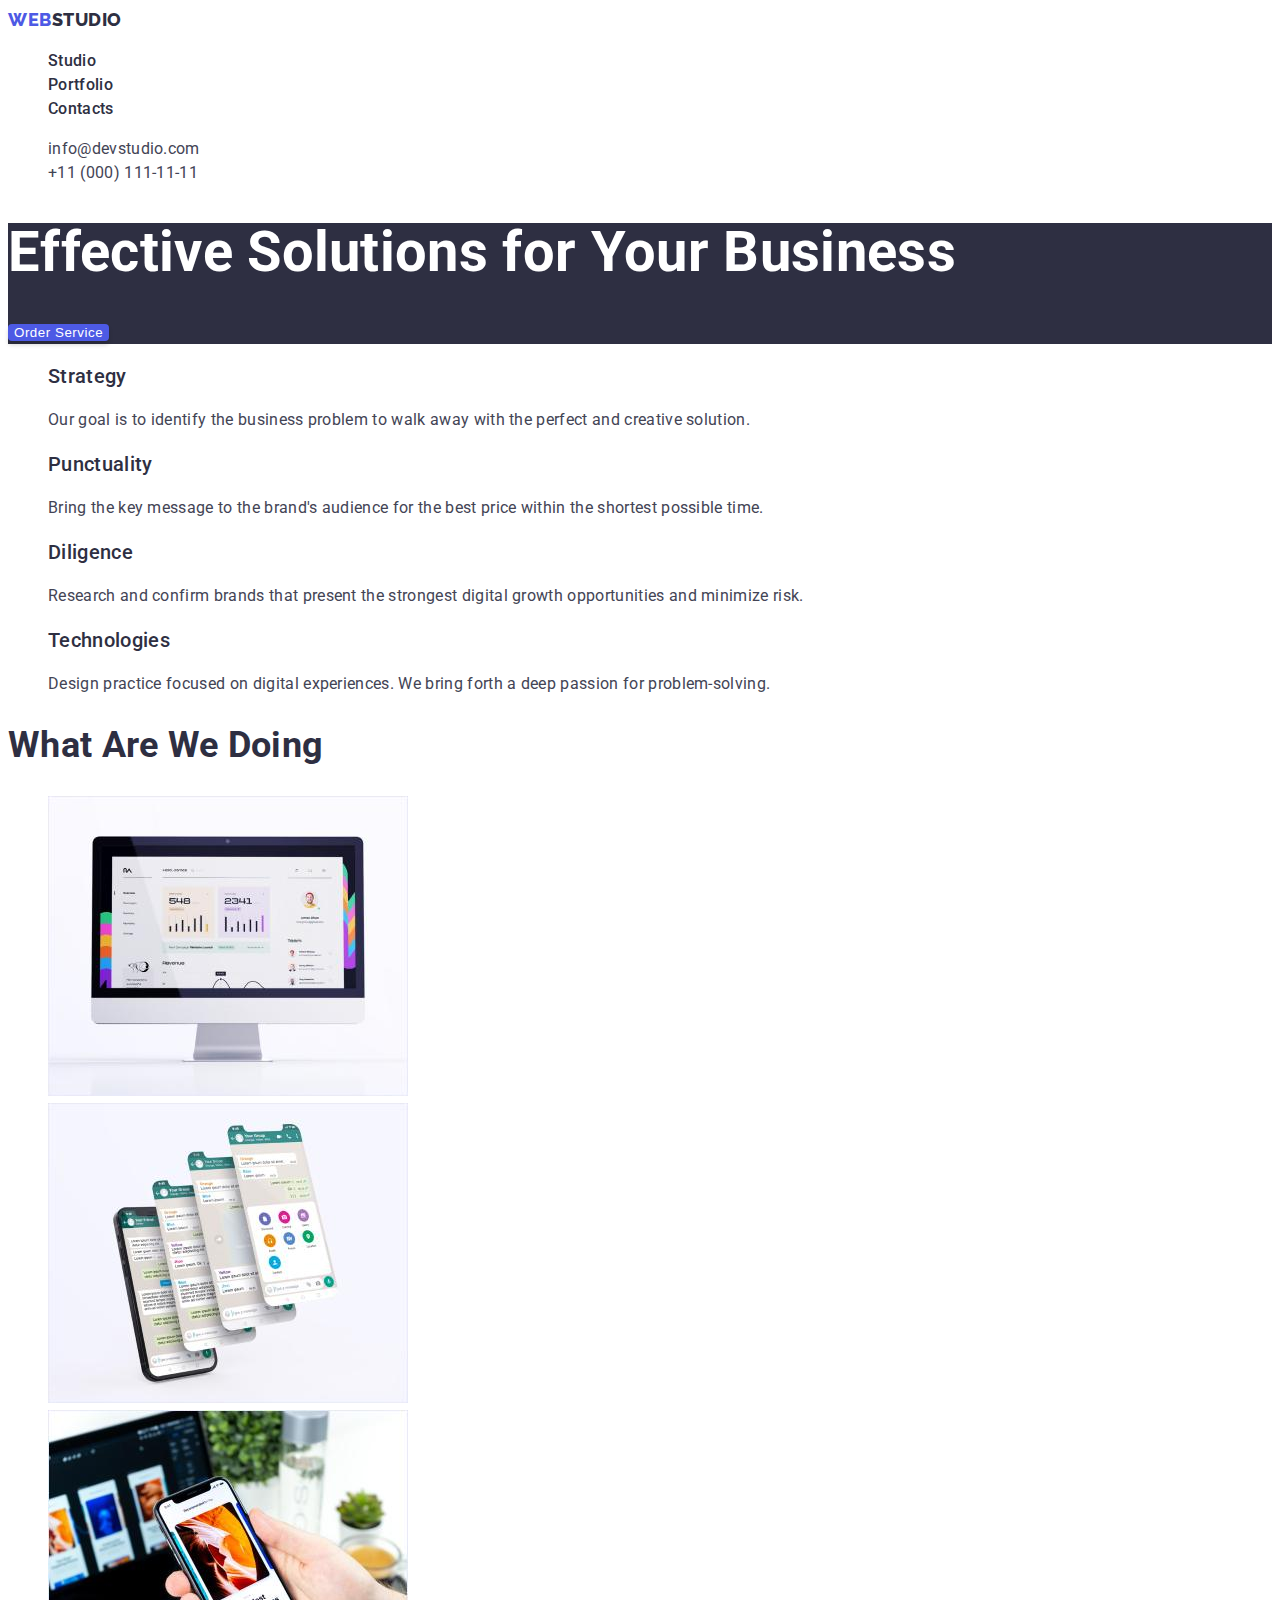
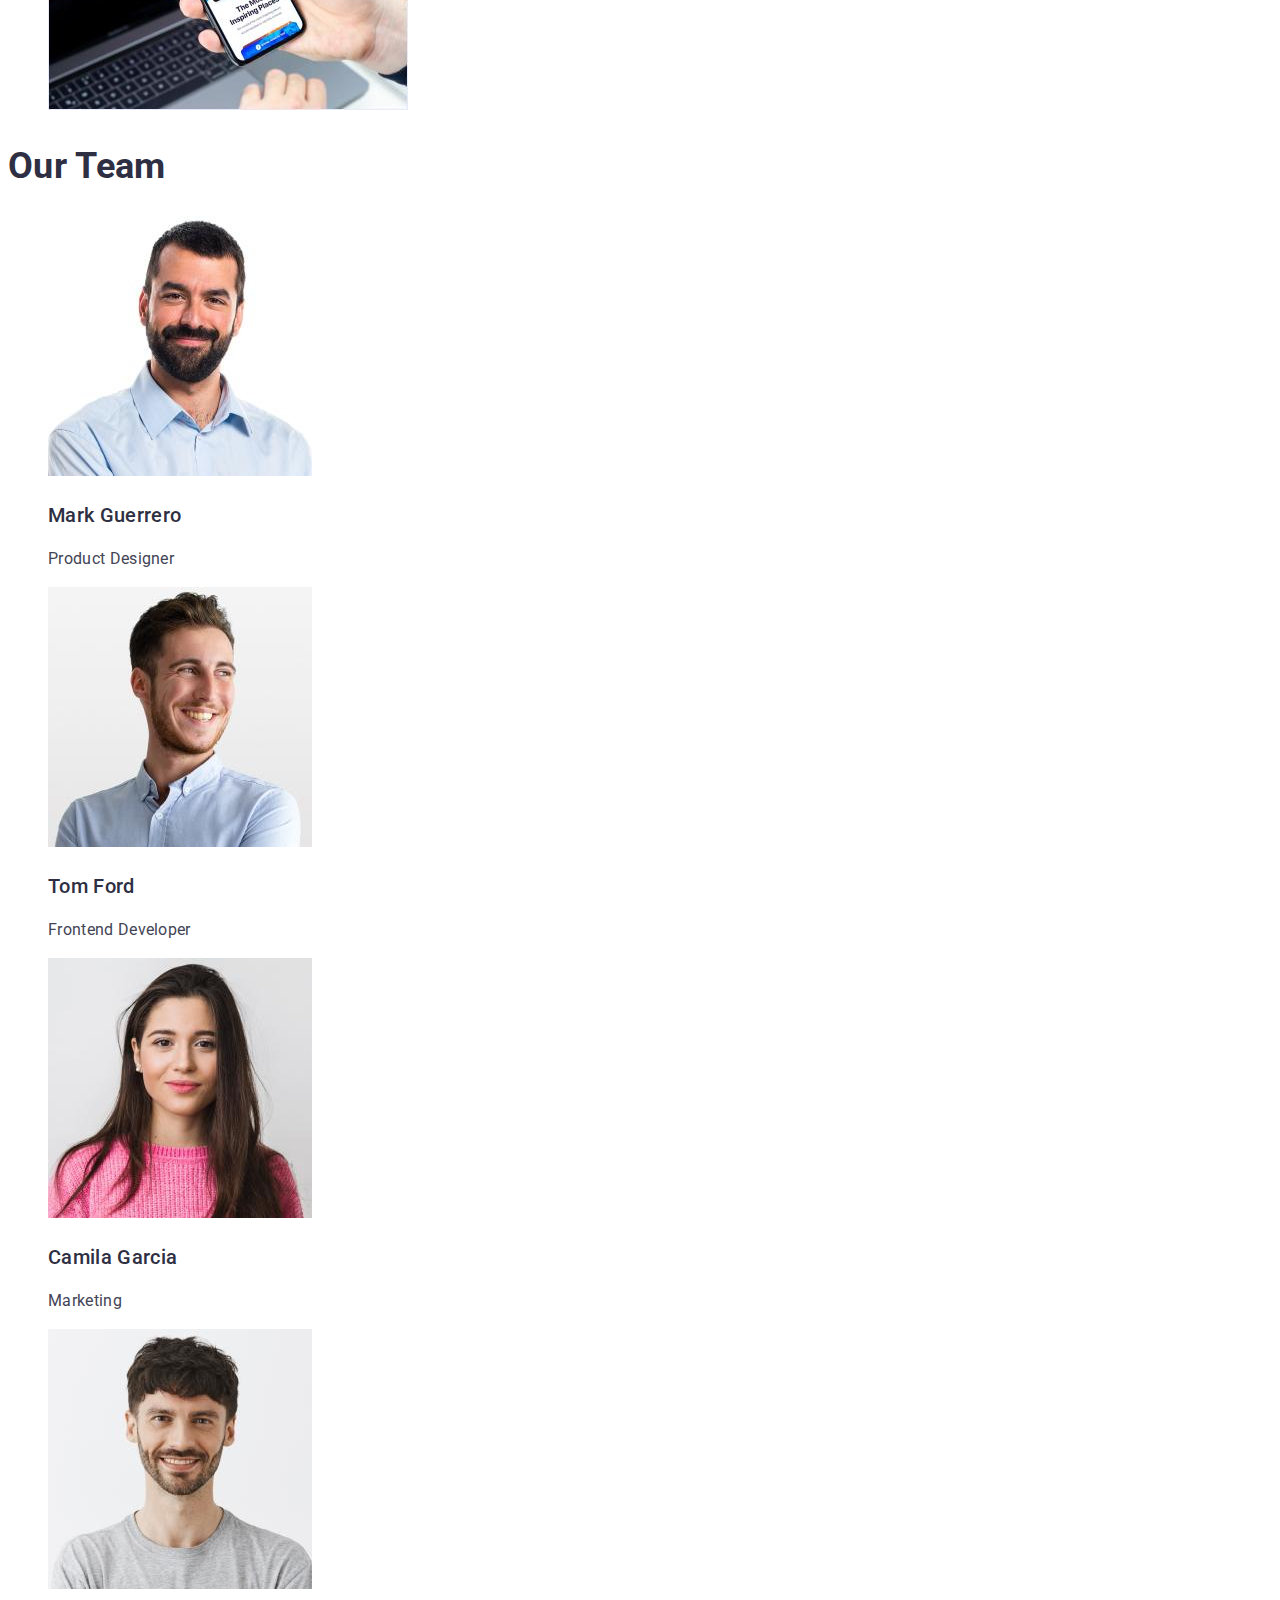
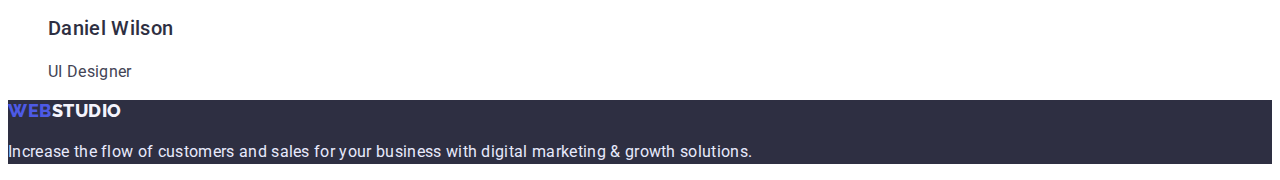
==== commit 223bf6b7: "Changed index.html, portfolio.html, styles.css" ====
--- a/index.html
+++ b/index.html
@@ -54,28 +54,28 @@
         <h2 hidden class="hidden-title">Features</h2>
         <ul class="list">
           <li>
-            <h3 class="subtitle features-subtitle">Strategy</h3>
+            <h3 class="features-subtitle">Strategy</h3>
             <p class="features-text">
               Our goal is to identify the business problem to walk away with the
               perfect and creative solution.
             </p>
           </li>
           <li>
-            <h3 class="subtitle features-subtitle">Punctuality</h3>
+            <h3 class="features-subtitle">Punctuality</h3>
             <p class="features-text">
               Bring the key message to the brand's audience for the best price
               within the shortest possible time.
             </p>
           </li>
           <li>
-            <h3 class="subtitle features-subtitle">Diligence</h3>
+            <h3 class="features-subtitle">Diligence</h3>
             <p class="features-text">
               Research and confirm brands that present the strongest digital
               growth opportunities and minimize risk.
             </p>
           </li>
           <li>
-            <h3 class="subtitle features-subtitle">Technologies</h3>
+            <h3 class="features-subtitle">Technologies</h3>
             <p class="features-text">
               Design practice focused on digital experiences. We bring forth a
               deep passion for problem-solving.
@@ -115,7 +115,7 @@
       </section>
       <!-- TEAM -->
       <section>
-        <h2 class="title team-title">Our Team</h2>
+        <h2 class="team-title">Our Team</h2>
         <ul class="list">
           <li>
             <img
@@ -124,8 +124,8 @@
               width="264"
               height="260"
             />
-            <h3 class="subtitle team-subtitle">Mark Guerrero</h3>
-            <p class="title team-text">Product Designer</p>
+            <h3 class="team-subtitle">Mark Guerrero</h3>
+            <p class="team-text">Product Designer</p>
           </li>
           <li>
             <img
@@ -134,8 +134,8 @@
               width="264"
               height="260"
             />
-            <h3 class="subtitle team-subtitle">Tom Ford</h3>
-            <p class="title team-text">Frontend Developer</p>
+            <h3 class="team-subtitle">Tom Ford</h3>
+            <p class="team-text">Frontend Developer</p>
           </li>
           <li>
             <img
@@ -144,8 +144,8 @@
               width="264"
               height="260"
             />
-            <h3 class="subtitle team-subtitle">Camila Garcia</h3>
-            <p class="title team-text">Marketing</p>
+            <h3 class="team-subtitle">Camila Garcia</h3>
+            <p class="team-text">Marketing</p>
           </li>
           <li>
             <img
@@ -154,8 +154,8 @@
               width="264"
               height="260"
             />
-            <h3 class="subtitle team-subtitle">Daniel Wilson</h3>
-            <p class="title team-text">UI Designer</p>
+            <h3 class="team-subtitle">Daniel Wilson</h3>
+            <p class="team-text">UI Designer</p>
           </li>
         </ul>
       </section>
--- a/css/styles.css
+++ b/css/styles.css
@@ -90,15 +90,15 @@
 .hero-button:focus {
     background: var(--color-button-active--);
 }
-/* FEATURES, TEAM, PORTFOLIO */
-.subtitle {
+/* FEATURES */
+.features-subtitle {
     font-weight: 500;
     font-size: 20px;
     line-height: 1.2;
     color: var(--color-secondary--);
 }
-/* DIRECTIONS OF WORK, TEAM */
-.title {
+/* DIRECTIONS OF WORK */
+.direction-title {
     font-weight: 700;
     font-size: 36px;
     line-height: 1.11;
@@ -106,7 +106,18 @@
     color: var(--color-secondary--);
 }
 /* TEAM */
-
+.team-subtitle {
+    font-weight: 500;
+    font-size: 20px;
+    line-height: 1.2;
+    color: var(--color-secondary--);}
+.team-title {
+    font-weight: 700;
+    font-size: 36px;
+    line-height: 1.11;
+    text-transform: capitalize;
+    color: var(--color-secondary--);
+}
 /* FOOTER */
 .footer {
     background-color: var(--color-secondary--);
@@ -125,7 +136,6 @@
     background: var(--color-logo-white--);
     border: 1px solid var(--color-footer-text--);
     border-radius: 4px;
-    cursor: pointer;
 }
 .portfolio-button:hover,
 .portfolio-button:focus {
@@ -133,6 +143,12 @@
     background: var(--color-button-active--);
     box-shadow: 0px 3px 1px rgba(0, 0, 0, 0.1), 0px 2px 1px rgba(0, 0, 0, 0.08), 0px 2px 2px rgba(0, 0, 0, 0.12);
 }
+.portfolio-subtitle {
+    font-weight: 500;
+    font-size: 20px;
+    line-height: 1.2;
+    color: var(--color-secondary--);
+}
 .portfolio-text {
     color:  var(--color-primary--);
 }